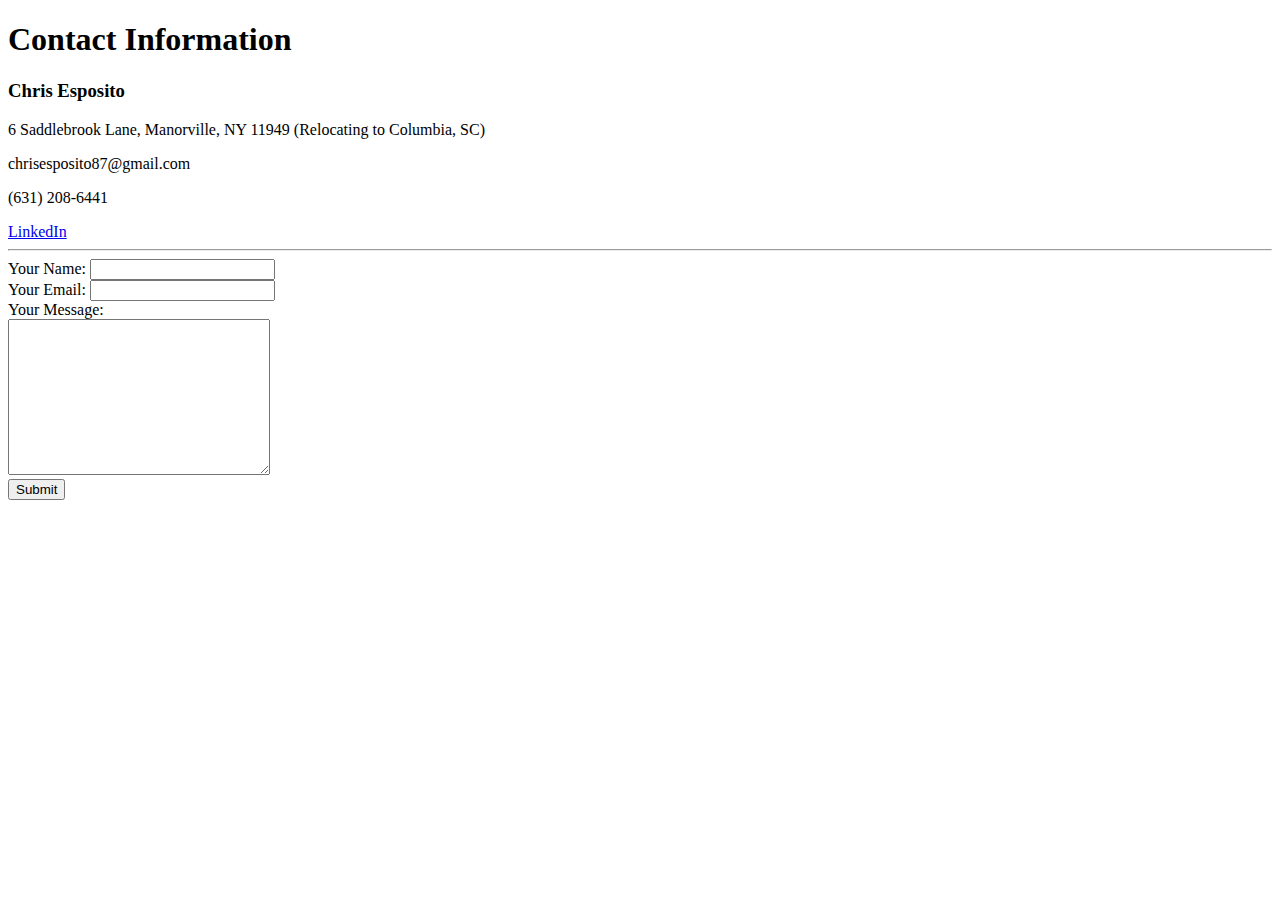
==== contact.html @ cb297925 "Added initial cv files" ====
<!DOCTYPE html>
<html lang="en" dir="ltr">
  <head>
    <meta charset="utf-8">
    <title>Contact Information</title>
  </head>
  <body>
    <h1>Contact Information</h1>
    <h3>Chris Esposito</h3>
    <p>6 Saddlebrook Lane, Manorville, NY 11949 (Relocating to Columbia, SC)</p>
    <p>chrisesposito87@gmail.com</p>
    <p>(631) 208-6441</p>
    <a href="https://www.linkedin.com/in/christopher-esposito-00/">LinkedIn</a>
    <hr>
    <form action="mailto:chrisesposito87@gmail.com" method="post" enctype="text/plain">
      <label>Your Name:</label>
      <input type="text" name="yourName" value=""><br>
      <label>Your Email:</label>
      <input type="email" name="yourEmail" value=""><br>
      <label>Your Message:</label><br>
      <textarea name="yourMessage" rows="10" cols="30"></textarea><br>
      <input type="submit" name="name">
    </form>
  </body>
</html>
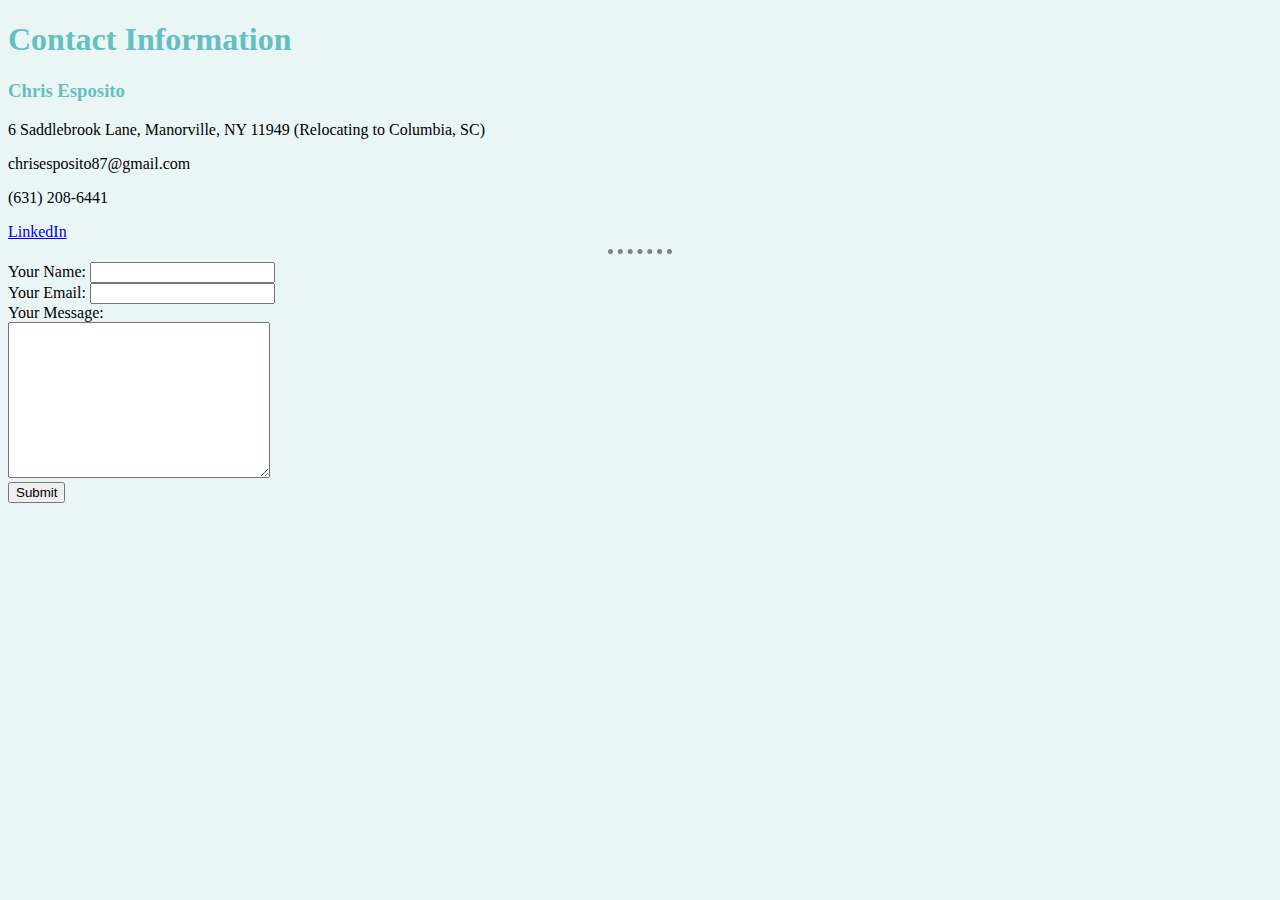
==== commit 5a78e09b: "Add files via upload" ====
--- a/contact.html
+++ b/contact.html
@@ -3,6 +3,7 @@
   <head>
     <meta charset="utf-8">
     <title>Contact Information</title>
+    <link rel="stylesheet" href="css/styles.css">
   </head>
   <body>
     <h1>Contact Information</h1>
--- a/css/styles.css
+++ b/css/styles.css
@@ -0,0 +1,18 @@
+body {
+  background-color: #EAF6F6;
+}
+
+hr {
+  border-style: dotted none none none;
+  width: 5%;
+  border-color: gray;
+  border-width: 5px;
+}
+
+h1 {
+  color: #66BFBF;
+}
+
+h3 {
+  color: #66BFBF;
+}
